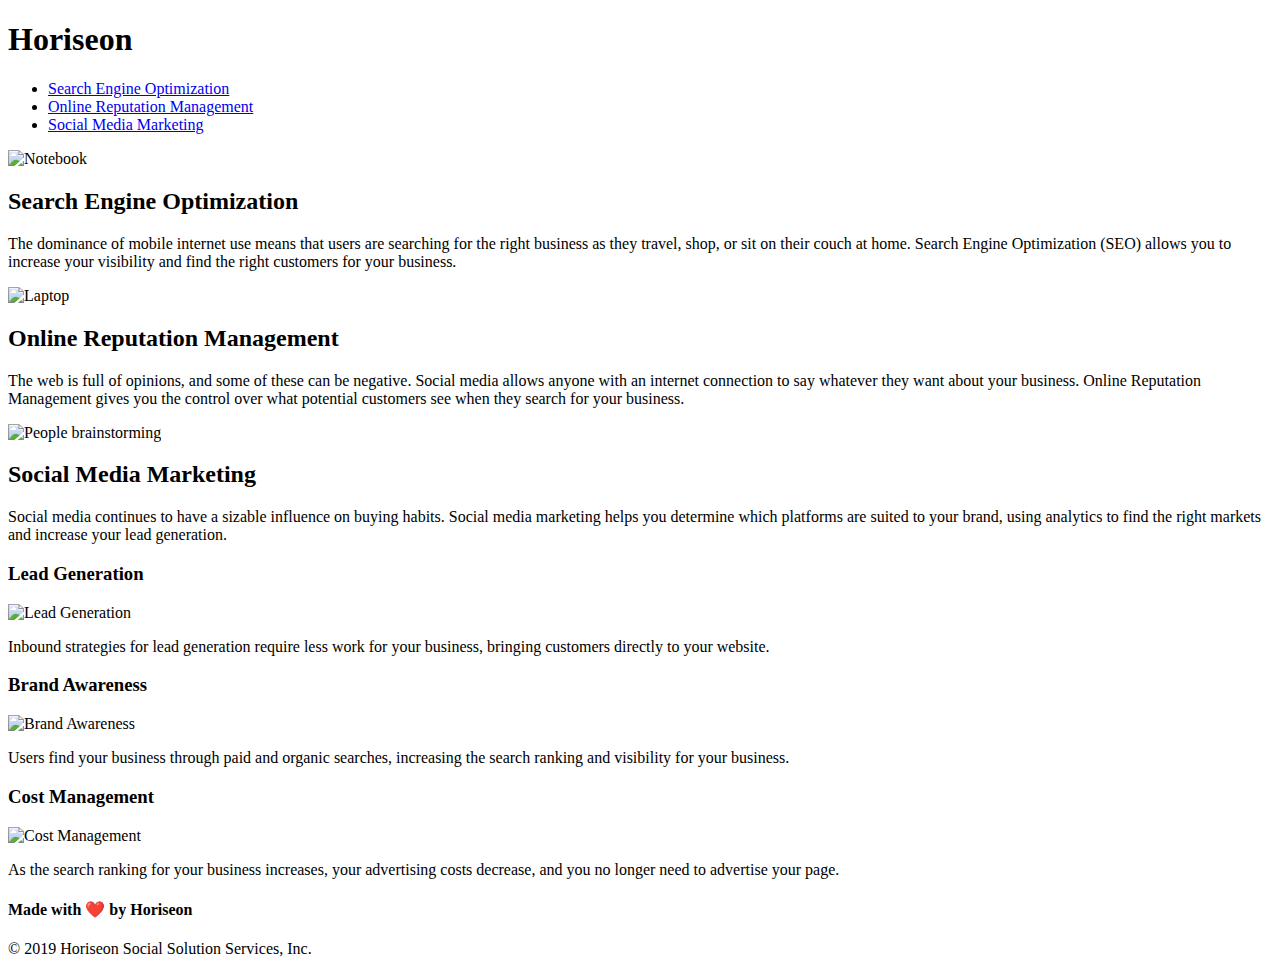
==== develop/index.html @ c5b0a092 "improved file structure" ====
<!DOCTYPE html>
<html lang="en-us">

<head>
    <meta charset="UTF-8" />
    <link rel="stylesheet" href="./assets/css/style.css">
    <title>Horiseon Marketing Agency</title>
</head>

<body>
    <nav class="header">
        <h1>Hori<span class="seo">seo</span>n</h1>
        <div>
            <ul>
                <li>
                    <a href="#search-engine-optimization">Search Engine Optimization</a>
                </li>
                <li>
                    <a href="#online-reputation-management">Online Reputation Management</a>
                </li>
                <li>
                    <a href="#social-media-marketing">Social Media Marketing</a>
                </li>
            </ul>
        </div>
    </nav>

    <div class="hero"></div>

    <div class="content">

        <div id="search-engine-optimization" class="search-engine-optimization">
            <img src="./assets/images/search-engine-optimization.jpg" alt="Notebook" class="float-left" />
            <h2>Search Engine Optimization</h2>
            <p>
                The dominance of mobile internet use means that users are searching for the right business as they
                travel, shop, or sit on their couch at home. Search Engine Optimization (SEO) allows you to increase
                your visibility and find the right customers for your business.
            </p>
        </div>

        <div id="online-reputation-management" class="online-reputation-management">
            <img src="./assets/images/online-reputation-management.jpg" alt="Laptop" class="float-left" />
            <h2>Online Reputation Management</h2>
            <p>
                The web is full of opinions, and some of these can be negative. Social media allows anyone with an
                internet connection to say whatever they want about your business. Online Reputation Management gives
                you the control over what potential customers see when they search for your business.
            </p>
        </div>

        <div id="social-media-marketing" class="social-media-marketing">
            <img src="./assets/images/social-media-marketing.jpg" alt="People brainstorming" class="float-left" />
            <h2>Social Media Marketing</h2>
            <p>
                Social media continues to have a sizable influence on buying habits. Social media marketing helps you
                determine which platforms are suited to your brand, using analytics to find the right markets and
                increase your lead generation.
            </p>
        </div>
    </div>


    <div class="benefits">

        <div class="benefit-lead">
            <h3>Lead Generation</h3>
            <img src="./assets/images/lead-generation.png" alt="Lead Generation" />
            <p>
                Inbound strategies for lead generation require less work for your business, bringing customers directly
                to your website.
            </p>
        </div>

        <div class="benefit-brand">
            <h3>Brand Awareness</h3>
            <img src="./assets/images/brand-awareness.png" alt="Brand Awareness" />
            <p>
                Users find your business through paid and organic searches, increasing the search ranking and visibility
                for your business.
            </p>
        </div>

        <div class="benefit-cost">
            <h3>Cost Management</h3>
            <img src="./assets/images/cost-management.png" alt="Cost Management"></img>
            <p>
                As the search ranking for your business increases, your advertising costs decrease, and you no longer
                need to advertise your page.
            </p>
        </div>

    </div>


    <div class="footer">
        <h4>Made with ❤️️ by Horiseon</h4>
        <p>
            &copy; 2019 Horiseon Social Solution Services, Inc.
        </p>
    </div>

</body>

</html>
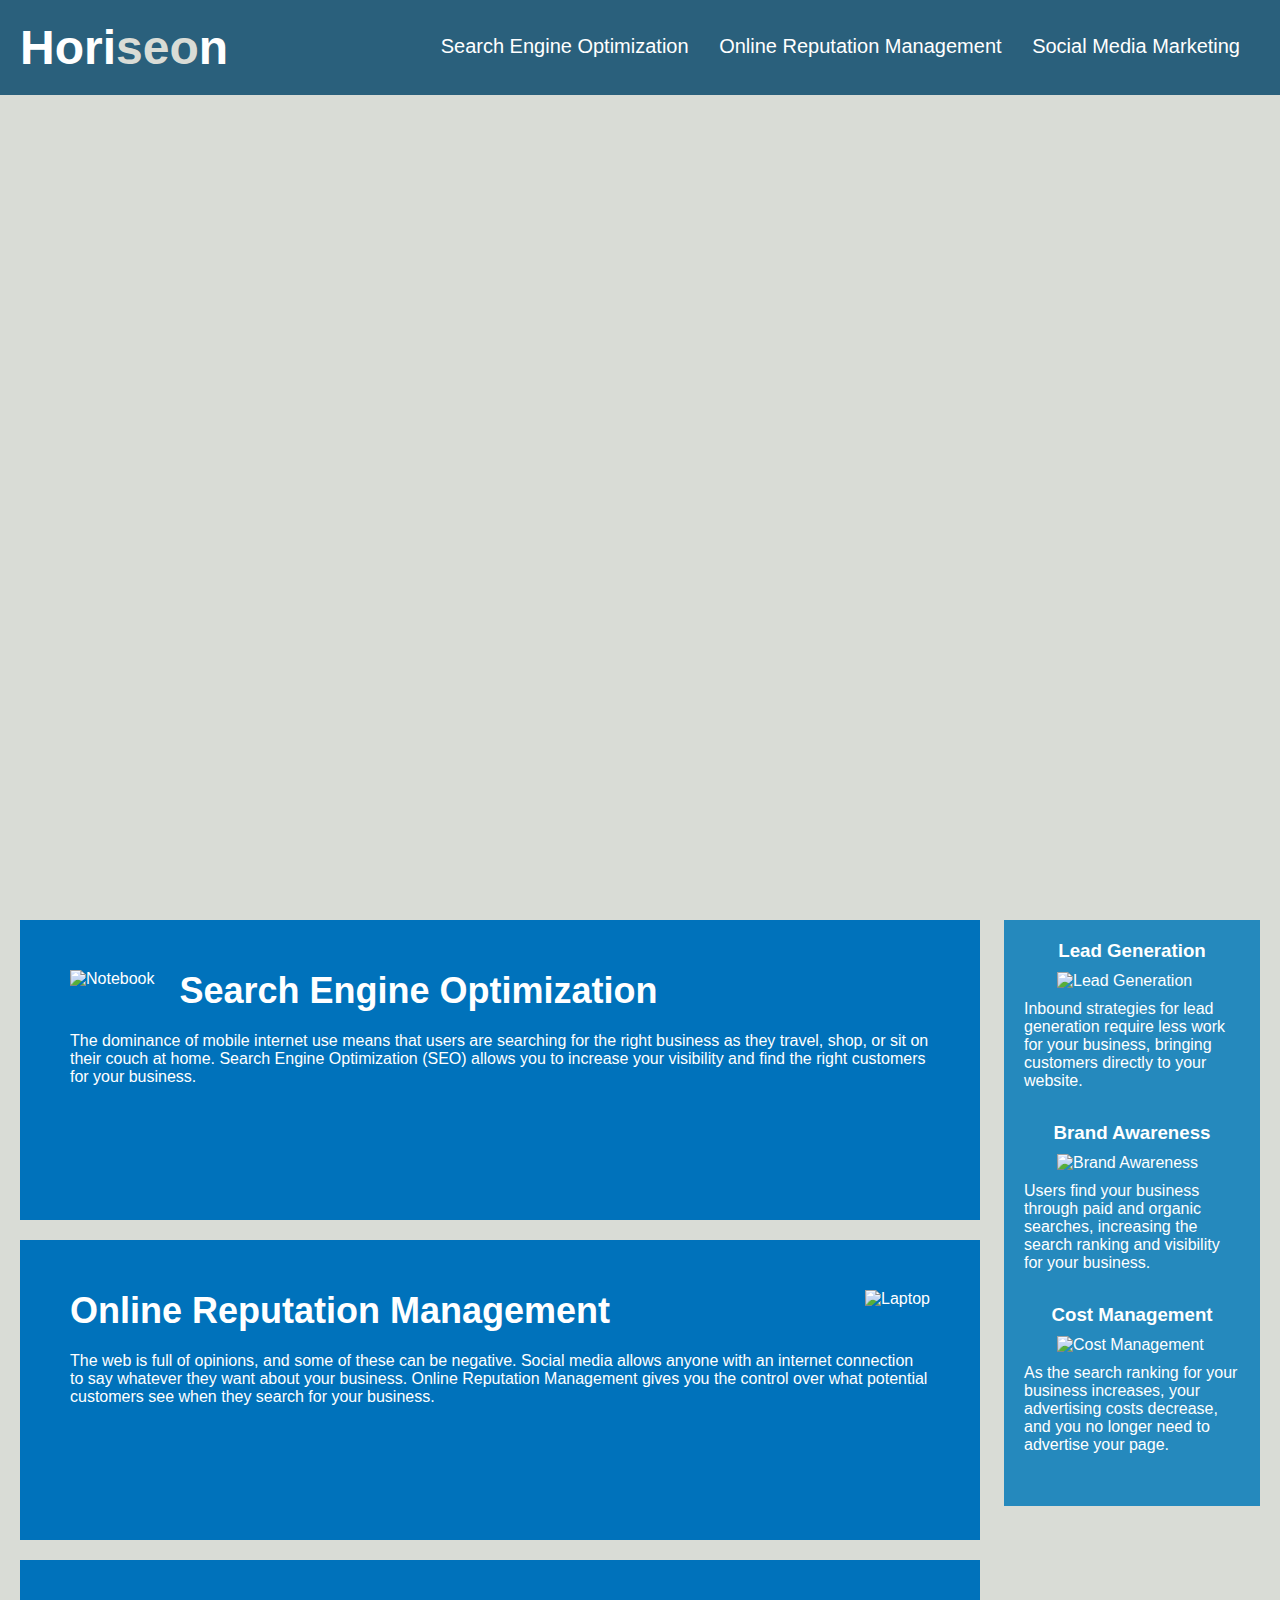
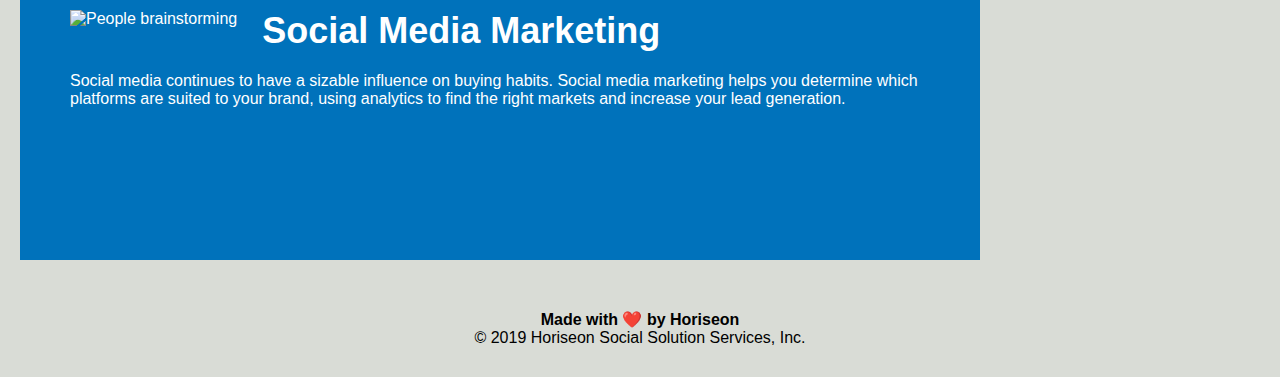
==== commit beea7a50: "revised css commenting" ====
--- a/develop/index.html
+++ b/develop/index.html
@@ -3,7 +3,7 @@
 
 <head>
     <meta charset="UTF-8" />
-    <link rel="stylesheet" href="./assets/css/style.css">
+    <link rel="stylesheet" href="../assets/css/style.css">
     <title>Horiseon Marketing Agency</title>
 </head>
 
@@ -27,45 +27,52 @@
 
     <div class="hero"></div>
 
+    <!-- replace div with content(?) -->
+
     <div class="content">
 
-        <div id="search-engine-optimization" class="search-engine-optimization">
-            <img src="./assets/images/search-engine-optimization.jpg" alt="Notebook" class="float-left" />
+        <!-- replace div with article -->
+
+        <article id="search-engine-optimization" class="search-engine-optimization">
+            <img src="../assets/images/search-engine-optimization.jpg" alt="Notebook" class="float-left" />
             <h2>Search Engine Optimization</h2>
             <p>
                 The dominance of mobile internet use means that users are searching for the right business as they
                 travel, shop, or sit on their couch at home. Search Engine Optimization (SEO) allows you to increase
                 your visibility and find the right customers for your business.
             </p>
-        </div>
+        </article>
 
-        <div id="online-reputation-management" class="online-reputation-management">
-            <img src="./assets/images/online-reputation-management.jpg" alt="Laptop" class="float-left" />
+        <article id="online-reputation-management" class="online-reputation-management">
+            <img src="../assets/images/online-reputation-management.jpg" alt="Laptop" class="float-right" />
             <h2>Online Reputation Management</h2>
             <p>
                 The web is full of opinions, and some of these can be negative. Social media allows anyone with an
                 internet connection to say whatever they want about your business. Online Reputation Management gives
                 you the control over what potential customers see when they search for your business.
             </p>
-        </div>
+        </article>
 
-        <div id="social-media-marketing" class="social-media-marketing">
-            <img src="./assets/images/social-media-marketing.jpg" alt="People brainstorming" class="float-left" />
+        <article id="social-media-marketing" class="social-media-marketing">
+            <img src="../assets/images/social-media-marketing.jpg" alt="People brainstorming" class="float-left" />
             <h2>Social Media Marketing</h2>
             <p>
                 Social media continues to have a sizable influence on buying habits. Social media marketing helps you
                 determine which platforms are suited to your brand, using analytics to find the right markets and
                 increase your lead generation.
             </p>
-        </div>
+        </article>
     </div>
 
+    <!-- use aside instead of div -->
 
-    <div class="benefits">
+    <aside class="benefits">
+
+        <!-- replace div with article -->
 
         <div class="benefit-lead">
             <h3>Lead Generation</h3>
-            <img src="./assets/images/lead-generation.png" alt="Lead Generation" />
+            <img src="../assets/images/lead-generation.png" alt="Lead Generation" />
             <p>
                 Inbound strategies for lead generation require less work for your business, bringing customers directly
                 to your website.
@@ -74,7 +81,7 @@
 
         <div class="benefit-brand">
             <h3>Brand Awareness</h3>
-            <img src="./assets/images/brand-awareness.png" alt="Brand Awareness" />
+            <img src="../assets/images/brand-awareness.png" alt="Brand Awareness" />
             <p>
                 Users find your business through paid and organic searches, increasing the search ranking and visibility
                 for your business.
@@ -83,14 +90,14 @@
 
         <div class="benefit-cost">
             <h3>Cost Management</h3>
-            <img src="./assets/images/cost-management.png" alt="Cost Management"></img>
+            <img src="../assets/images/cost-management.png" alt="Cost Management"></img>
             <p>
                 As the search ranking for your business increases, your advertising costs decrease, and you no longer
                 need to advertise your page.
             </p>
         </div>
 
-    </div>
+    </aside>
 
 
     <div class="footer">
--- a/assets/css/style.css
+++ b/assets/css/style.css
@@ -0,0 +1,225 @@
+* {
+    box-sizing: border-box;
+    padding: 0;
+    margin: 0;
+}
+
+body {
+    background-color: #d9dcd6;
+}
+
+/* used for the nav bar */
+.header {
+    padding: 20px;
+    font-family: 'Trebuchet MS', 'Lucida Sans Unicode', 'Lucida Grande', 'Lucida Sans', Arial, sans-serif;
+    background-color: #2a607c;
+    color: #ffffff;
+}
+
+/* used for the company's title */
+.header h1 {
+    display: inline-block;
+    font-size: 48px;
+}
+
+.header h1 .seo {
+    color: #d9dcd6;
+}
+
+/* sets style and sizing of navbar links */
+.header div {
+    padding-top: 15px;
+    margin-right: 20px;
+    float: right;
+    font-family: 'Gill Sans', 'Gill Sans MT', Calibri, 'Trebuchet MS', sans-serif;
+    font-size: 20px;
+}
+
+/* changes div ul property style types */
+.header div ul {
+    list-style-type: none;
+}
+
+/* changes li item style types */
+.header div ul li {
+    display: inline-block;
+    margin-left: 25px;
+}
+
+/* updates link text and removes decoration */
+a {
+    color: #ffffff;
+    text-decoration: none;
+}
+
+/* changes size of all p tags */
+p {
+    font-size: 16px;
+}
+
+/* main page photo */
+.hero {
+    height: 800px;
+    width: 100%;
+    margin-bottom: 25px;
+    background-image: url("../images/digital-marketing-meeting.jpg");
+    background-size: cover;
+    background-position: center;
+}
+
+/* image float for search engine optimization and social media marketing blocks */
+.float-left {
+    float: left;
+    margin-right: 25px;
+}
+
+/* image float for reputation management */
+
+.float-right {
+    float: right;
+    margin-left: 25px;
+}
+
+/* large section which includes all three main articles on the left side */
+.content {
+    width: 75%;
+    display: inline-block;
+    margin-left: 20px;
+}
+
+/* start sidebar */
+
+/* describes container for the sidebar */
+.benefits {
+    margin-right: 20px;
+    margin-bottom: 32px;
+    padding: 20px;
+    clear: both;
+    float: right;
+    width: 20%;
+    height: 100%;
+    font-family: 'Gill Sans', 'Gill Sans MT', Calibri, 'Trebuchet MS', sans-serif;
+    color: #ffffff;
+    background-color: #2589bd;
+}
+
+/* text margins and color for each section of the sidebar */
+.benefit-lead {
+    margin-bottom: 32px;
+    color: #ffffff;
+}
+
+.benefit-brand {
+    margin-bottom: 32px;
+    color: #ffffff;
+}
+
+.benefit-cost {
+    margin-bottom: 32px;
+    color: #ffffff;
+}
+
+/* styling and margins for sidebar headers */
+.benefit-lead h3 {
+    margin-bottom: 10px;
+    text-align: center;
+}
+
+.benefit-brand h3 {
+    margin-bottom: 10px;
+    text-align: center;
+}
+
+.benefit-cost h3 {
+    margin-bottom: 10px;
+    text-align: center;
+}
+
+/* image sizing within each section of the sidebar */
+.benefit-lead img {
+    display: block;
+    margin: 10px auto;
+    max-width: 150px;
+}
+
+.benefit-brand img {
+    display: block;
+    margin: 10px auto;
+    max-width: 150px;
+}
+
+.benefit-cost img {
+    display: block;
+    margin: 10px auto;
+    max-width: 150px;
+}
+/* end sidebar */
+
+/* size and styling for box and text of main articles */
+.search-engine-optimization {
+    margin-bottom: 20px;
+    padding: 50px;
+    height: 300px;
+    font-family: 'Gill Sans', 'Gill Sans MT', Calibri, 'Trebuchet MS', sans-serif;
+    background-color: #0072bb;
+    color: #ffffff;
+}
+
+.online-reputation-management {
+    margin-bottom: 20px;
+    padding: 50px;
+    height: 300px;
+    font-family: 'Gill Sans', 'Gill Sans MT', Calibri, 'Trebuchet MS', sans-serif;
+    background-color: #0072bb;
+    color: #ffffff;
+}
+
+.social-media-marketing {
+    margin-bottom: 20px;
+    padding: 50px;
+    height: 300px;
+    font-family: 'Gill Sans', 'Gill Sans MT', Calibri, 'Trebuchet MS', sans-serif;
+    background-color: #0072bb;
+    color: #ffffff;
+}
+
+/* used for image sizing within main articles*/
+.search-engine-optimization img {
+    max-height: 200px;
+}
+
+.online-reputation-management img {
+    max-height: 200px;
+}
+
+.social-media-marketing img {
+    max-height: 200px;
+}
+
+/* used for title styling of articles within webpage */
+.search-engine-optimization h2 {
+    margin-bottom: 20px;
+    font-size: 36px;
+}
+
+.online-reputation-management h2 {
+    margin-bottom: 20px;
+    font-size: 36px;
+}
+
+.social-media-marketing h2 {
+    margin-bottom: 20px;
+    font-size: 36px;
+}
+
+/* used for information for the footer of the webpage */
+.footer {
+    padding: 30px;
+    clear: both;
+    font-family: 'Trebuchet MS', 'Lucida Sans Unicode', 'Lucida Grande', 'Lucida Sans', Arial, sans-serif;
+    text-align: center;
+}
+
+.footer h2 {
+    font-size: 20px;
+}
